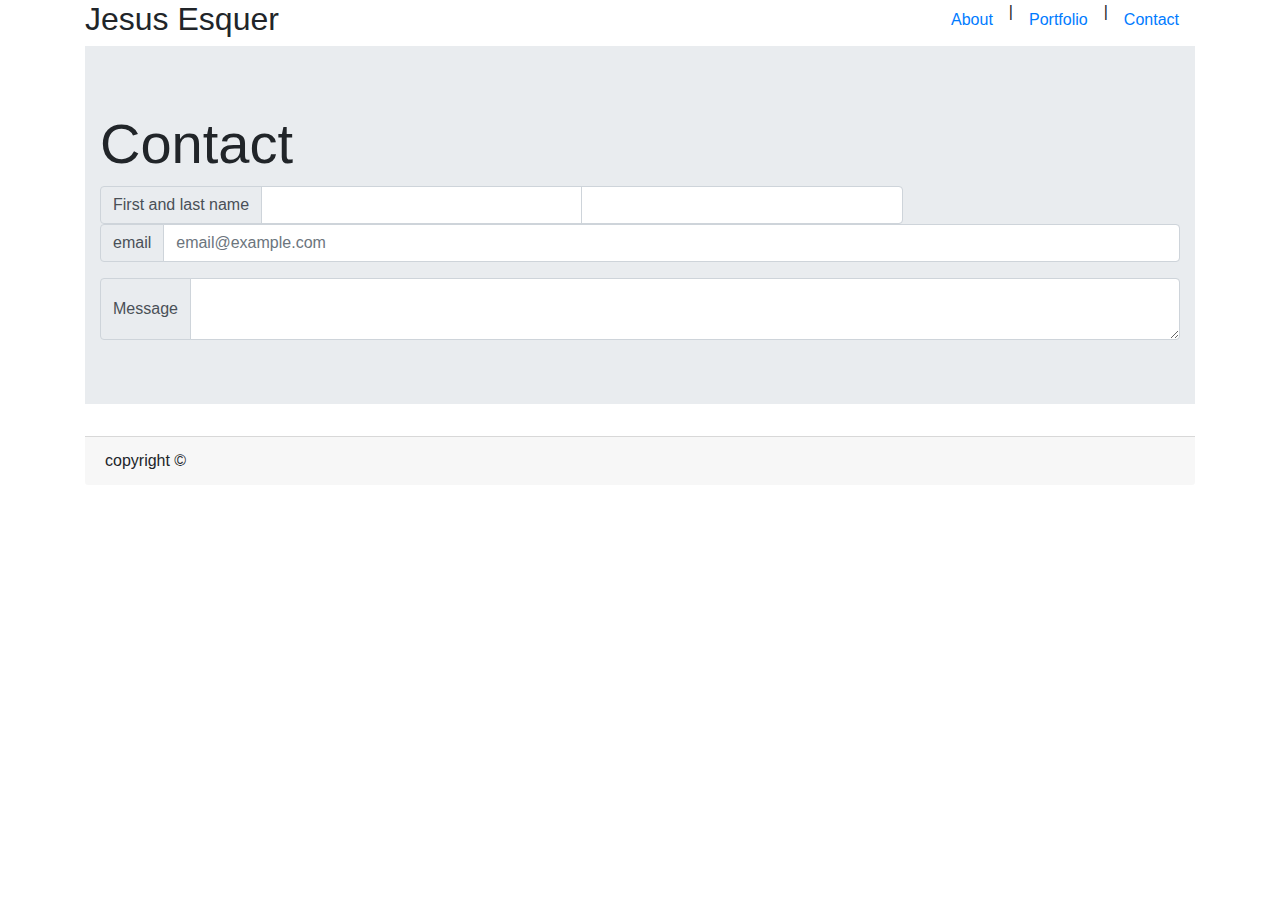
==== contact.html @ 5edc2401 "changed profile picture" ====
<!DOCTYPE html>

<head>
    <link rel="stylesheet" href="https://stackpath.bootstrapcdn.com/bootstrap/4.3.1/css/bootstrap.min.css"
        integrity="sha384-ggOyR0iXCbMQv3Xipma34MD+dH/1fQ784/j6cY/iJTQUOhcWr7x9JvoRxT2MZw1T" crossorigin="anonymous">
    <script src="https://code.jquery.com/jquery-3.3.1.slim.min.js"
        integrity="sha384-q8i/X+965DzO0rT7abK41JStQIAqVgRVzpbzo5smXKp4YfRvH+8abtTE1Pi6jizo"
        crossorigin="anonymous"></script>
    <script src="https://cdnjs.cloudflare.com/ajax/libs/popper.js/1.14.7/umd/popper.min.js"
        integrity="sha384-UO2eT0CpHqdSJQ6hJty5KVphtPhzWj9WO1clHTMGa3JDZwrnQq4sF86dIHNDz0W1"
        crossorigin="anonymous"></script>
    <script src="https://stackpath.bootstrapcdn.com/bootstrap/4.3.1/js/bootstrap.min.js"
        integrity="sha384-JjSmVgyd0p3pXB1rRibZUAYoIIy6OrQ6VrjIEaFf/nJGzIxFDsf4x0xIM+B07jRM"
        crossorigin="anonymous"></script>
    <link rel="stylesheet" href="css/style.css">
    <meta name="viewport" content="width=device-width, initial-scale=1.0">

</head>
<style>
    @media screen and (max-width: 480px) {}

    @media screen and (max width: 768px) {}
</style>

<body>
    <div class="container bg">
        <div class="row header">
            <div class="col-4 col">
                <div id="name">
                    <h2>Jesus Esquer</h2>
                </div>
            </div>
            <div class="col-8 col">
                <ul class="nav justify-content-end">
                    <li class="nav-item">
                        <a class="nav-link active" href="#">About</a>
                    </li>
                    |
                    <li class="nav-item">
                        <a class="nav-link" href="#">Portfolio</a>
                    </li>
                    |
                    <li class="nav-item">
                        <a class="nav-link" href="#">Contact</a>
                    </li>
                </ul>
            </div>
        </div>
        <div class="row">
            <div class="col-12">
                <div class="jumbotron jumbotron-fluid">
                    <div class="container">
                        <div class="row ">
                            <h3 class="col-12 display-4 about">Contact</h3>
                        </div>
                        <div class="row">
                            <div class="col-9">
                                <div class="input-group">
                                    <div class="input-group-prepend">
                                        <span class="input-group-text">First and last name</span>
                                    </div>
                                    <input type="text" aria-label="First name" class="form-control">
                                    <input type="text" aria-label="Last name" class="form-control">
                                </div>
                            </div>
                        </div>
                        <div class="row">
                            <div class="col-12">
                                <div class="input-group mb-3">
                                    <div class="input-group-prepend">
                                        <span class="input-group-text" id="basic-addon1">email</span>
                                    </div>
                                    <input type="text" class="form-control" placeholder="email@example.com"
                                        aria-label="Username" aria-describedby="basic-addon1">
                                </div>
                            </div>
                        </div>
                        <div class="input-group">
                                <div class="input-group-prepend">
                                  <span class="input-group-text">Message</span>
                                </div>
                                <textarea class="form-control" aria-label="With textarea"></textarea>
                              </div>
                    </div>
                </div>
            </div>
        </div>
        <div class="row">
            <div class="col-12">
                <div class="card-footer">
                    copyright ©
                </div>
            </div>
        </div>
    </div>
</body>
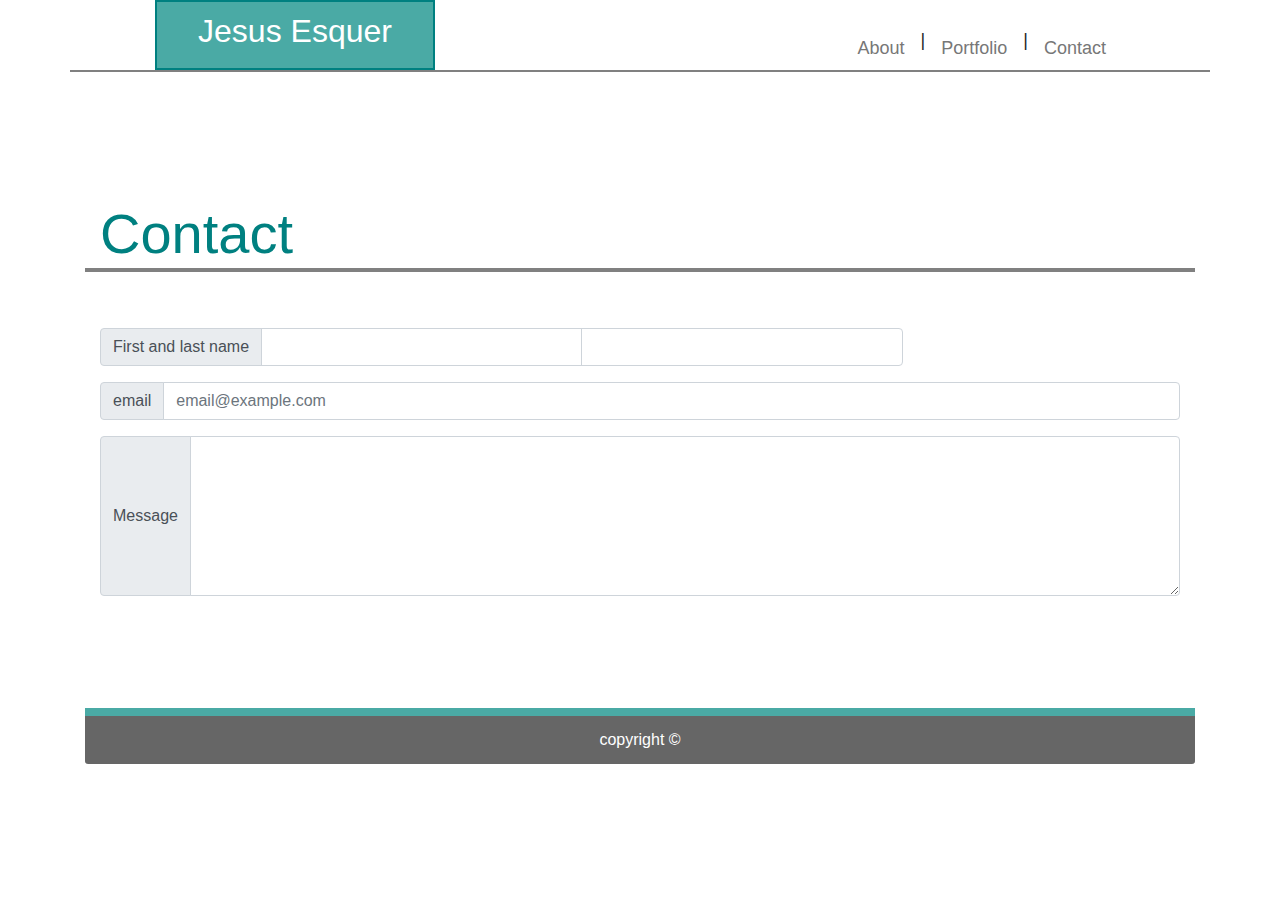
==== commit 6062edcc: "contact html css done" ====
--- a/contact.html
+++ b/contact.html
@@ -12,15 +12,10 @@
     <script src="https://stackpath.bootstrapcdn.com/bootstrap/4.3.1/js/bootstrap.min.js"
         integrity="sha384-JjSmVgyd0p3pXB1rRibZUAYoIIy6OrQ6VrjIEaFf/nJGzIxFDsf4x0xIM+B07jRM"
         crossorigin="anonymous"></script>
-    <link rel="stylesheet" href="css/style.css">
-    <meta name="viewport" content="width=device-width, initial-scale=1.0">
+    <link rel="stylesheet" href="css/style_contact.css">
 
 </head>
-<style>
-    @media screen and (max-width: 480px) {}
 
-    @media screen and (max width: 768px) {}
-</style>
 
 <body>
     <div class="container bg">
@@ -75,12 +70,12 @@
                                 </div>
                             </div>
                         </div>
-                        <div class="input-group">
-                                <div class="input-group-prepend">
-                                  <span class="input-group-text">Message</span>
-                                </div>
-                                <textarea class="form-control" aria-label="With textarea"></textarea>
-                              </div>
+                        <div class="input-group message">
+                            <div class="input-group-prepend">
+                                <span class="input-group-text">Message</span>
+                            </div>
+                            <textarea class="form-control" aria-label="With textarea"></textarea>
+                        </div>
                     </div>
                 </div>
             </div>
--- a/css/style_contact.css
+++ b/css/style_contact.css
@@ -0,0 +1,78 @@
+body{
+    background-image: url(https://www.toptal.com/designers/subtlepatterns/patterns/papyrus.png);
+    width: 100%;
+    height: 100%;
+}
+
+
+#name {
+    background: #4aaaa5;
+    margin-left: 20%;
+    padding: 10px;
+    color: white;
+    border: 2px solid teal;
+    text-align: center;
+}
+.col{
+    border-bottom: 2px solid grey;
+    background: #ffffff;
+}
+
+.nav{
+    margin-top: 1.5em;
+    bottom: 0;
+    font-size: 18px;
+    margin-right: 10%;
+}
+
+.nav-link{
+    font-family: Arial, Helvetica, sans-serif;
+    color: #777777;
+    text-decoration: none;
+}
+.nav-link:hover {
+    background-color: lightgoldenrodyellow;
+    color: lightseagreen
+  }
+
+.jumbotron{
+    background: #ffffff;
+    margin-top: 4em;
+    
+}
+
+
+.about{
+font-family: Arial, Helvetica, sans-serif;
+float: left;
+border-bottom: 4px solid gray;
+margin-bottom: 1em;
+color: teal;
+}
+
+.card-footer {
+    color: white;
+    border-top: 8px solid #4aaaa5;
+    background-color: #666666;
+    text-align: center;
+
+ 
+}
+#sticky-footer {
+    flex-shrink: none;
+  }
+
+
+.lead{
+    font-family: Arial, Helvetica, sans-serif;
+    color: #777777;
+    font-size:16px;
+}
+
+.input-group{
+    margin-bottom: 1em;
+}
+
+.message{
+    height: 10em;
+}
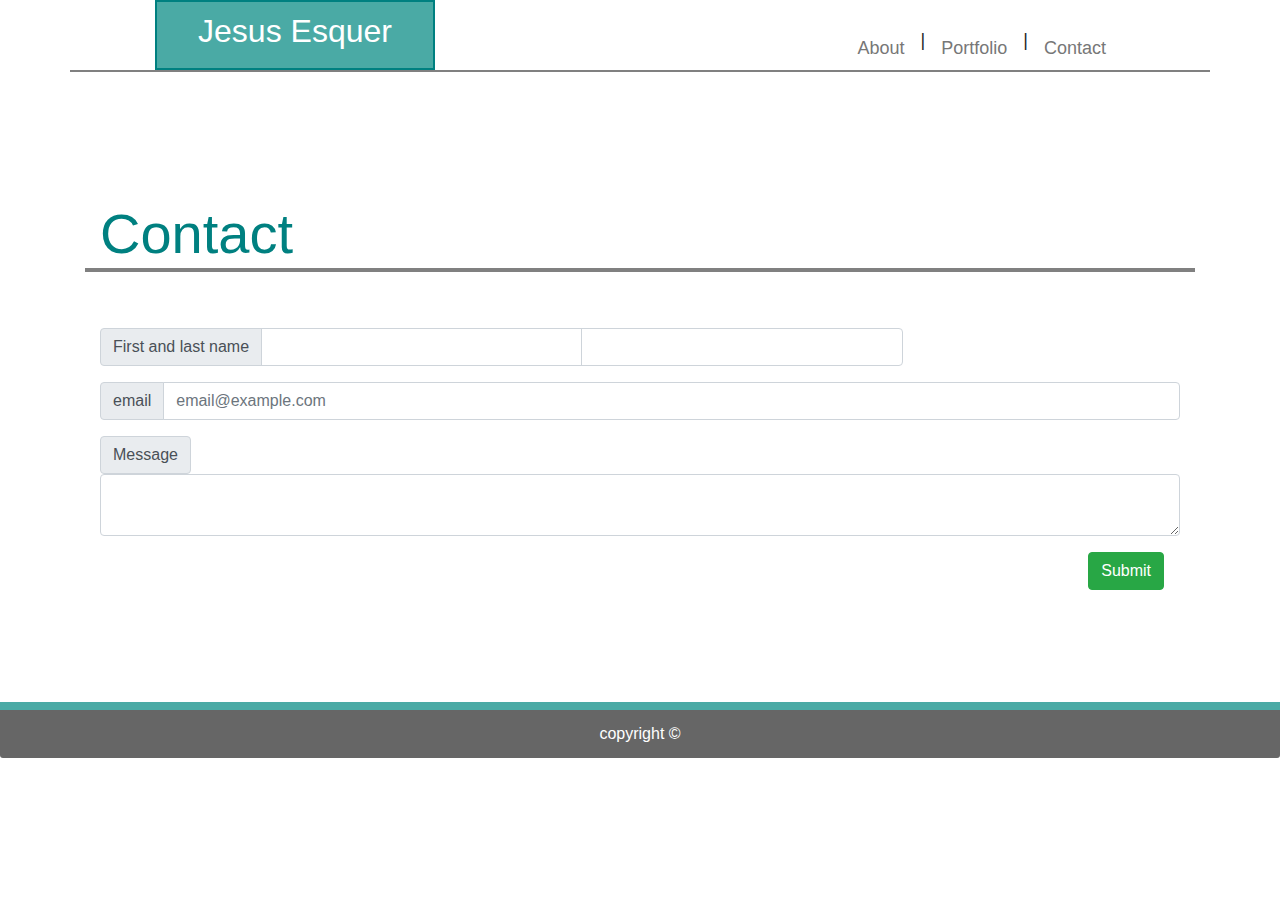
==== commit 8e2f3323: "submit button" ====
--- a/contact.html
+++ b/contact.html
@@ -28,7 +28,7 @@
             <div class="col-8 col">
                 <ul class="nav justify-content-end">
                     <li class="nav-item">
-                        <a class="nav-link active" href="#">About</a>
+                        <a class="nav-link active" href="index.html">About</a>
                     </li>
                     |
                     <li class="nav-item">
@@ -36,7 +36,7 @@
                     </li>
                     |
                     <li class="nav-item">
-                        <a class="nav-link" href="#">Contact</a>
+                        <a class="nav-link" href="contact.html">Contact</a>
                     </li>
                 </ul>
             </div>
@@ -70,22 +70,33 @@
                                 </div>
                             </div>
                         </div>
-                        <div class="input-group message">
-                            <div class="input-group-prepend">
-                                <span class="input-group-text">Message</span>
+                        <div class="row">
+                            <div class="col-12" class="input-group message">
+                                <div class="input-group-prepend">
+                                    <span class="input-group-text">Message</span>
+                                </div>
+                                <textarea class="form-control" aria-label="With textarea"></textarea>
                             </div>
-                            <textarea class="form-control" aria-label="With textarea"></textarea>
+                        </div>
+                        <div class="row justify-content-end">
+                            <div class="col-12 text-right">
+                                <div class="container pull-right">
+                                <button type="button" class="btn btn-success">Submit</button>
+                                </div>
+                            </div>
                         </div>
                     </div>
-                </div>
-            </div>
-        </div>
-        <div class="row">
-            <div class="col-12">
-                <div class="card-footer">
-                    copyright ©
+
                 </div>
             </div>
         </div>
     </div>
+    <div class="row">
+        <div class="col-12">
+            <div class="card-footer">
+                copyright ©
+            </div>
+        </div>
+    </div>
+    </div>
 </body>--- a/css/style_contact.css
+++ b/css/style_contact.css
@@ -76,3 +76,7 @@
 .message{
     height: 10em;
 }
+
+.text-right{
+    padding: 1em;
+}